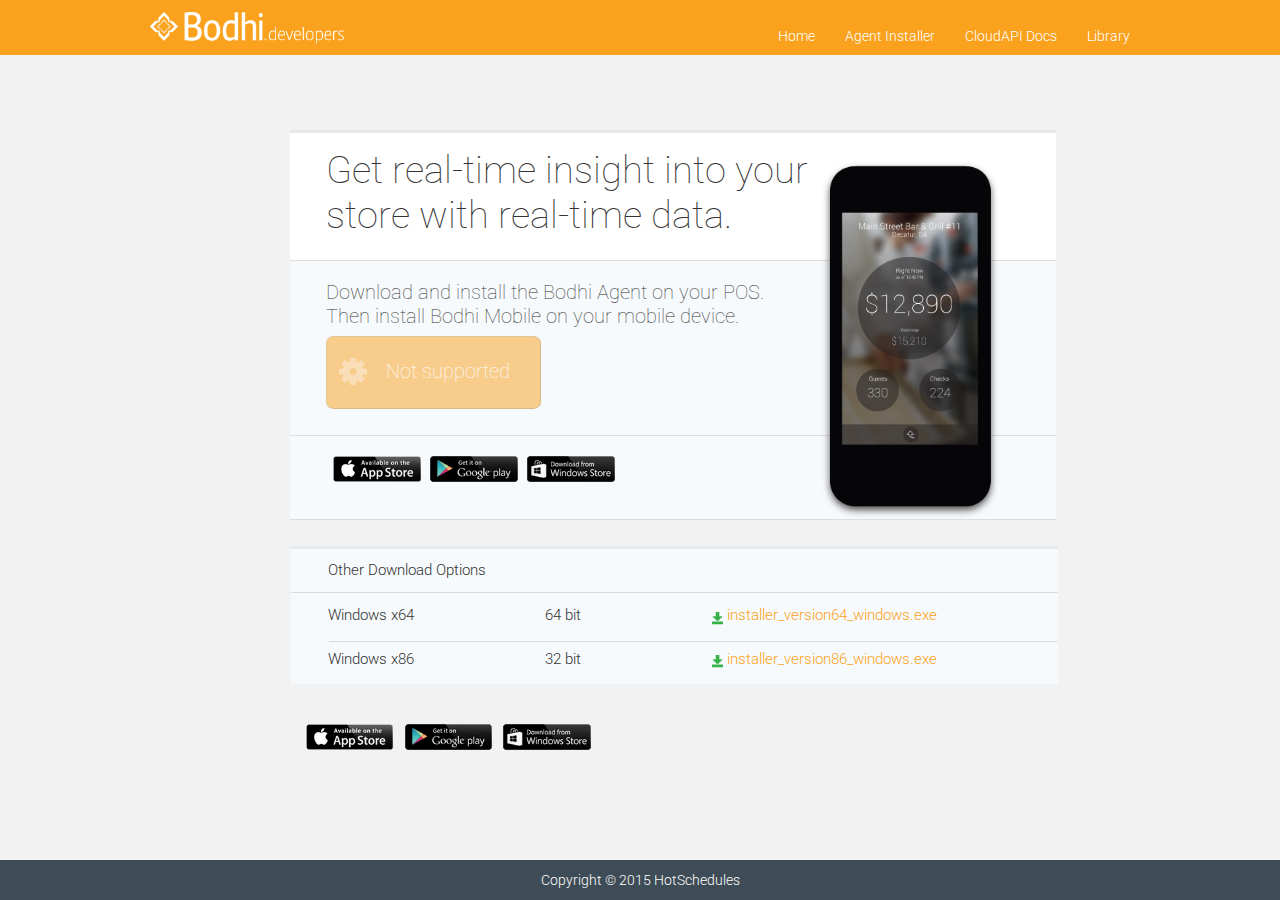
==== download/index.html @ ce805d64 "fix(css): Download page fixes" ====
<!DOCTYPE html>
<html>
<head>
    <link rel="stylesheet" type="text/css" href="../css/bootstrap.css">
    <link rel="stylesheet" type="text/css" href="../css/styles-download.css">
    <link rel="stylesheet" type="text/css" href="../css/styles.css">
    <link rel="stylesheet" type="text/css" href="https://fonts.googleapis.com/css?family=Roboto:400,300,100">


    <script type="text/javascript" src="https://cdnjs.cloudflare.com/ajax/libs/jquery/2.1.3/jquery.js"></script>
    <script src="../js/bootstrap.js" type="js/javascript"></script>
    <script type="text/javascript" src="../js/app.js"></script>
</head>
<body>
    <!-- Navigation -->
    <nav class="navbar navbar-bodhi navbar-fixed-top">
        <div class="container-fluid">
            <div class="navbar-header">
                <a class="navbar-brand" href="#">
                    <img alt="Logo" src="../assets/bodhi-developers-light.png">
                </a>
            </div>

            <!-- Collect the nav links, forms, and other content for toggling -->
            <div class="collapse navbar-collapse">
                <ul class="nav navbar-nav navbar-right">
                    <li>
                        <a href="https://redbookconnect.github.io">Home</a>
                    </li>
                    <li>
                        <a href="https://redbookconnect.github.io/download">Agent Installer</a>
                    </li>
                    <li>
                        <a href="https://api.bodhi.space/api-docs">CloudAPI Docs</a>
                    </li>
                    <li>
                        <a href="http://redbookconnect.github.io/slate">Library</a>
                    </li>
                </ul>
            </div>
            <!-- /.navbar-collapse -->
        </div>
        <!-- /.container-fluid -->
    </nav>
    <!-- End Navigation -->

<div class="container">
    <div class='row'>
        <div class="content first">
            <div class="content_header">
                <p>Get real-time insight into your <br> store with real-time data.</p>
            </div>

            <img class="iphone" src="../assets/iphone.png">

            <div class="install">
                <div class="note">
                    Download and install the Bodhi Agent on your POS.
                    <br>
                    Then install Bodhi Mobile on your mobile device.
                </div>

                <button class="download">
                    <img src="../assets/icon_gear.png">

                    <div class="largeNote">
                        Download Agent
                        <div class="smallNote"></div>
                    </div>
                </button>
            </div>
        </div>
    </div>
    <div class='row'>
        <div class="content after">
            <div class="content_header">
                Thanks for downloading the Bodhi Agent!
            </div>


            <div class="install">
                <div class="note">
                    Make sure to download and install Bodhi Mobile on your device.
                </div>
            </div>

            <div class="stores"><br/><br/>
                <a href='https://itunes.apple.com/us/app/rbc-one/id915613859?ls=1&mt=8'><img src="../assets/btn_itunes.png"></a>
                <a href="https://play.google.com/store/apps/details?id=com.rbcplatform.mobile.android.rbcone"><img src="../assets/btn_play.png"></a>
                <a href="http://www.windowsphone.com/en-us/store/app/rbc-one/8d75fe28-0b92-427d-b6d8-ac238b23ce43"><img src="../assets/btn_windows.png"></a>
            </div>
        </div>
    </div>


    <div class="options row">
        <div class="other"><span class="opts">Other Download Options</span></div>

        <table class="options_list">
            <tr>
                <td>Windows x64</td>
                <td>64 bit</td>
                <td class="last">
                    <img src="../assets/icon_download.png" class="arrow">
                    <a class="link" href="http://rbcplatform.artifactoryonline.com/rbcplatform/simple/hotlinik-release/BodhiAgentSetup-x64.exe">installer_version64_windows.exe</a>
                </td>
            </tr>
            <div class="tableRule"></div>
            <tr class="lastRow">
                <td>Windows x86</td>
                <td>32 bit</td>
                <td class="last">
                    <img src="../assets/icon_download.png" class="arrow">
                    <a class="link" href="http://rbcplatform.artifactoryonline.com/rbcplatform/simple/hotlinik-release/BodhiAgentSetup-x86.exe">installer_version86_windows.exe</a>
                </td>
            </tr>
        </table>

        <div class="stores">
            <a href='https://itunes.apple.com/us/app/rbc-one/id915613859?ls=1&mt=8'><img src="../assets/btn_itunes.png"></a>
            <a href="https://play.google.com/store/apps/details?id=com.rbcplatform.mobile.android.rbcone"><img src="../assets/btn_play.png"></a>
            <a href="http://www.windowsphone.com/en-us/store/app/rbc-one/8d75fe28-0b92-427d-b6d8-ac238b23ce43"><img src="../assets/btn_windows.png"></a>
            <br/><br/><br/>

        </div>

    </div>


</div>
    <div id="footer">
        <div class="footer">
            <span>Copyright &#169 2015 HotSchedules</span>
        </div>
    </div>

</body>
</html>
---- css/styles-download.css ----
/* DM's stylesheet
*  For Download page
*
*/
html, body {
	font-family: Roboto, sans-serif;
	font-weight: 300;
	background-color: #F2F2F3;
	max-width: 1024px;
	max-height: 768px;
	margin: 0 auto;
}

.container {
	-ms-zoom: 0.73;
	zoom: 0.73;
	width: 1100px;
	position: relative; }

.navbar-bodhi {
    height: 55px;
    background-color: #FAA21D;
}

.navbar-bodhi .navbar-brand {
    padding-top: 12px;
}

.navbar-bodhi .navbar-brand img {
    height: 32px;
}

.navbar-bodhi .navbar-nav>li>a {
    padding-top: 15px;
    padding-bottom: 15px;
    color: white;
    font-size: 14px;
}

.navbar-bodhi .nav>li>a {
    padding-top: 26px;
    padding-bottom: 4px;
}

.navbar-bodhi .nav>li>a:focus, .navbar-bodhi .nav>li>a:hover {
    background-color: #FAA21D;
}

.header {
	/*width: 100%;*/
	height: 75px;
	background-color: #FAA21D; }

	.header img {
		float: left;
		margin-top: 15px;
		margin-left: 50px;
	} 

	.header .support {
		float: right;
		color: white;
		font-size: 21px;
		margin-right: 50px;
		margin-top: 25px;
	}

.content {
	position: relative;
	margin-top: 60px;
	margin-left: 25px;
	z-index: 1;
	width: 1050px;
	background-color: #F7FAFC;
	border-bottom: 1px solid rgb(221, 221, 223); }

	.content .content_header {
		font-size: 52px;
		font-weight: 100;
		line-height: 62px;
		padding: 20px 0px;
		background-color: white;	
		border-top: 5px solid #E6E9EB; 
		border-bottom: 1px solid rgb(221, 221, 223); 
	}

	.content_header p {
		margin-left: 50px;
	}

	.content .iphone {
		position: absolute;
		left: 725px;
		top: 40px;
	}

	.content .install {
		margin: 25px 50px;
	}

	.content .note {
		font-size: 28px;
		line-height: 34px;
		font-weight: 100;
	}

	.content .download {
		height: 100px;
		width: 295px;
		margin-top: 10px;
		margin-bottom: 10px;
		border-radius: 10px;
		background-color: #FAA21D;
	}

	.content .install img {
		position: relative;
		top: -2px;
		left: 10px;
		float: left;
		height: 38px;
	}

	.content .largeNote {
		font-size: 28px;
		font-weight: 100;
		color: white;
		line-height: 34px;
	}

	.content .smallNote {
		font-size: 18px;
		margin-right: 12px;
	}

.after {
	position: absolute;
	text-align: center;
	top: 135px;
	z-index: 0; }

	.after .content_header {
		/*height: 100px;*/
		padding-top: 50px;
	}

	.after .stores {
		top: 0;
		left: 0;
		margin: 50px;
	}

.options {
	position: relative;
	margin-bottom: 95px;
	width: 1050px;
	margin-left: 12px;
	top: 150px;
	font-size: 21px;
	line-height: 60px;
	height: 190px;
	border-top: 5px solid #E6E9EB; 
	background-color: #F7FAFC; }

	.options-list {
		line-height: 60px;
	}
	.options .other {
		border-bottom: 1px solid rgb(221, 221, 223);
	}

	.options .opts {
		line-height: 60px;
		margin-left: 50px;

	}

	table, td {
		margin-left: 50px;
		margin-top: -60px;
	}

	td {
		padding-right: 180px;
	}

	.options .last {
		padding-right: 0px;
	}

	.options .arrow {
		position: relative;
		top: 2.5px;
	}

	.options a {
		color: #FAA21D;
	}

	.tableRule {
		position: relative;
		top: 65px;
		width: 95%;
		float: right;
		border-bottom: 1px solid rgb(221, 221, 223);
	}

.stores {
	text-align: center;
	position: relative;
	top: 45px; }

.footer {
    height: 40px;
    background-color: #3e4c57 !important;
    position: fixed;
    bottom: 0;
    z-index: 100000;
    left: 0;
    right: 0;
    color: white;
    font-size: 14px;
    padding-top: 10px;
    text-align: center;
}
---- css/styles.css ----
/* Alexey's stylesheet
*  For Main page
*
*/
html, body {
	font-family: Roboto, sans-serif;
	font-weight: 300;
	background-color: #f2f2f3;
	max-width: 1024px;
	max-height: 768px;
	margin: 0 auto;
}

body {
    padding-top: 50px;
    padding-bottom: 40px;
}

.navbar-bodhi {
	height: 55px;
	background-color: #FAA21D;
}

.navbar-bodhi .navbar-brand {
	padding-top: 12px; 
}

.navbar-bodhi .navbar-brand img {
	height: 32px;
}

.navbar-bodhi .navbar-nav>li>a {
    padding-top: 15px;
    padding-bottom: 15px;
    color: white;
    font-size: 14px;
}

.navbar-bodhi .nav>li>a {
	padding-top: 26px;
	padding-bottom: 4px;
}

.navbar-bodhi .nav>li>a:focus, .navbar-bodhi .nav>li>a:hover {
    background-color: #FAA21D;
}

.footer {
	height: 40px;
	background-color: #3e4c57 !important;
    position: fixed;
    bottom: 0;
    z-index: 100000;
    left: 0;
    right: 0;
    color: white;
    font-size: 14px;
    padding-top: 10px;
    text-align: center;
}

.footer .footerContent {
    text-align: center;
    margin: auto;
    width: 70%
}

.container {
	margin-top: 50px;
	padding: 0px;
	padding-bottom: 50px;
}

.container .content {
	background-color: #F7FAFC;
}

.container .content .header {
	font-size: 52px;
	line-height: 62px;
	padding: 10px 0px;
	background-color: white;	
	border-top: 5px solid #e6e9eb; 
	text-align: center;
	color: #676A6C;
}

.container .content .header h1 {
	font-size: 42px;
	font-weight: 200;
	margin-top: 10px;
	margin-bottom: 5px;
}

.container .content .header h2 {
	font-weight: 200;
	margin-top: 0px;
}

.container .content .info .item {
	padding: 10px;
}


.info .item .logo {
float: left;
width: 120px;
margin-right: 20px;
text-align: right;
 height: 135px; 
}

.info .item .logo>img {
	margin-top: -20px;
}

.info>.row {
	margin-left: 0px;
	margin-right: 0px;
}

.info>.row {
	border-bottom: 1px solid rgb(221, 221, 223);
}

.info>.row>div {
	border-bottom: 1px solid rgb(221, 221, 223);
}

.info>.row:first-child {
	border-bottom-width: 0px;
}

.info .item {
	text-decoration: none;
	font-weight: 200;
}

.info .item div h1 {
	color: #FAA21D;
	font-size: 26px;
	font-weight: 200;
	margin-bottom: 20px;
	margin-top: 40px;
}

.info .item div p {
	font-size: 20px;
	color: #676A6C;
	margin-bottom: 30px;
}

.info .item a:focus, .info .item a:hover {
	text-decoration: none;
}

.stores {
	float: left;
	margin-bottom: 20px;
}

.stores a {
	margin-left: 10px;
}

.stores a:first-child {
	margin-left: 20px;
}

.stores a:last-child {
	margin-right: 20px;
}

.stores a img {
	width: 120px;
}

.info>.row>div {
		min-height: 220px;
	}

@media (min-width:992px) {
	.navbar-bodhi .container-fluid, .container {
		width: 980px;
	}

	.navbar-bodhi .container-fluid {
		padding: 0px;
	}

	.info>.row {
		border-bottom-width: 0px;
	}

	.info>.row>div {
		min-height: 250px;
	}

	.info>.row>div {
		border-bottom-width: 0px;
	}

	.info>.row:first-child {
		border-bottom: 1px solid rgb(221, 221, 223);
	}

	.info>.row .col-md-6:last-child {
		border-left: 1px solid rgb(221, 221, 223);	
	}
}
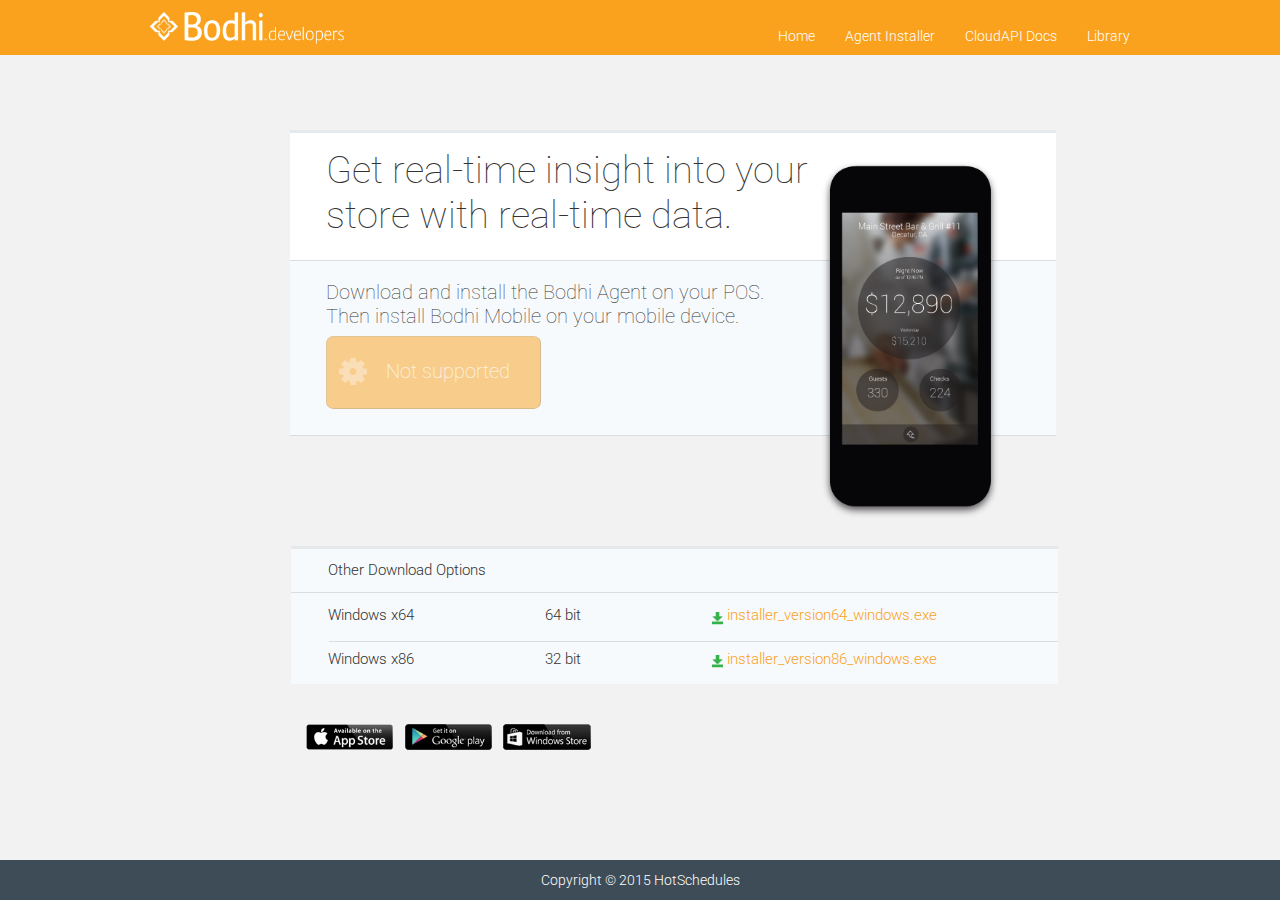
==== commit 0b00f63d: "fix(content): remove duplicate links" ====
--- a/download/index.html
+++ b/download/index.html
@@ -16,7 +16,7 @@
     <nav class="navbar navbar-bodhi navbar-fixed-top">
         <div class="container-fluid">
             <div class="navbar-header">
-                <a class="navbar-brand" href="#">
+                <a class="navbar-brand" href="https://redbookconnect.github.io">
                     <img alt="Logo" src="../assets/bodhi-developers-light.png">
                 </a>
             </div>
@@ -31,7 +31,7 @@
                         <a href="https://redbookconnect.github.io/download">Agent Installer</a>
                     </li>
                     <li>
-                        <a href="https://api.bodhi.space/api-docs">CloudAPI Docs</a>
+                        <a href="https://api.bodhi.space/apidocs/index.html">CloudAPI Docs</a>
                     </li>
                     <li>
                         <a href="http://redbookconnect.github.io/slate">Library</a>
@@ -83,12 +83,6 @@
                     Make sure to download and install Bodhi Mobile on your device.
                 </div>
             </div>
-
-            <div class="stores"><br/><br/>
-                <a href='https://itunes.apple.com/us/app/rbc-one/id915613859?ls=1&mt=8'><img src="../assets/btn_itunes.png"></a>
-                <a href="https://play.google.com/store/apps/details?id=com.rbcplatform.mobile.android.rbcone"><img src="../assets/btn_play.png"></a>
-                <a href="http://www.windowsphone.com/en-us/store/app/rbc-one/8d75fe28-0b92-427d-b6d8-ac238b23ce43"><img src="../assets/btn_windows.png"></a>
-            </div>
         </div>
     </div>
 
@@ -121,7 +115,6 @@
             <a href="https://play.google.com/store/apps/details?id=com.rbcplatform.mobile.android.rbcone"><img src="../assets/btn_play.png"></a>
             <a href="http://www.windowsphone.com/en-us/store/app/rbc-one/8d75fe28-0b92-427d-b6d8-ac238b23ce43"><img src="../assets/btn_windows.png"></a>
             <br/><br/><br/>
-
         </div>
 
     </div>
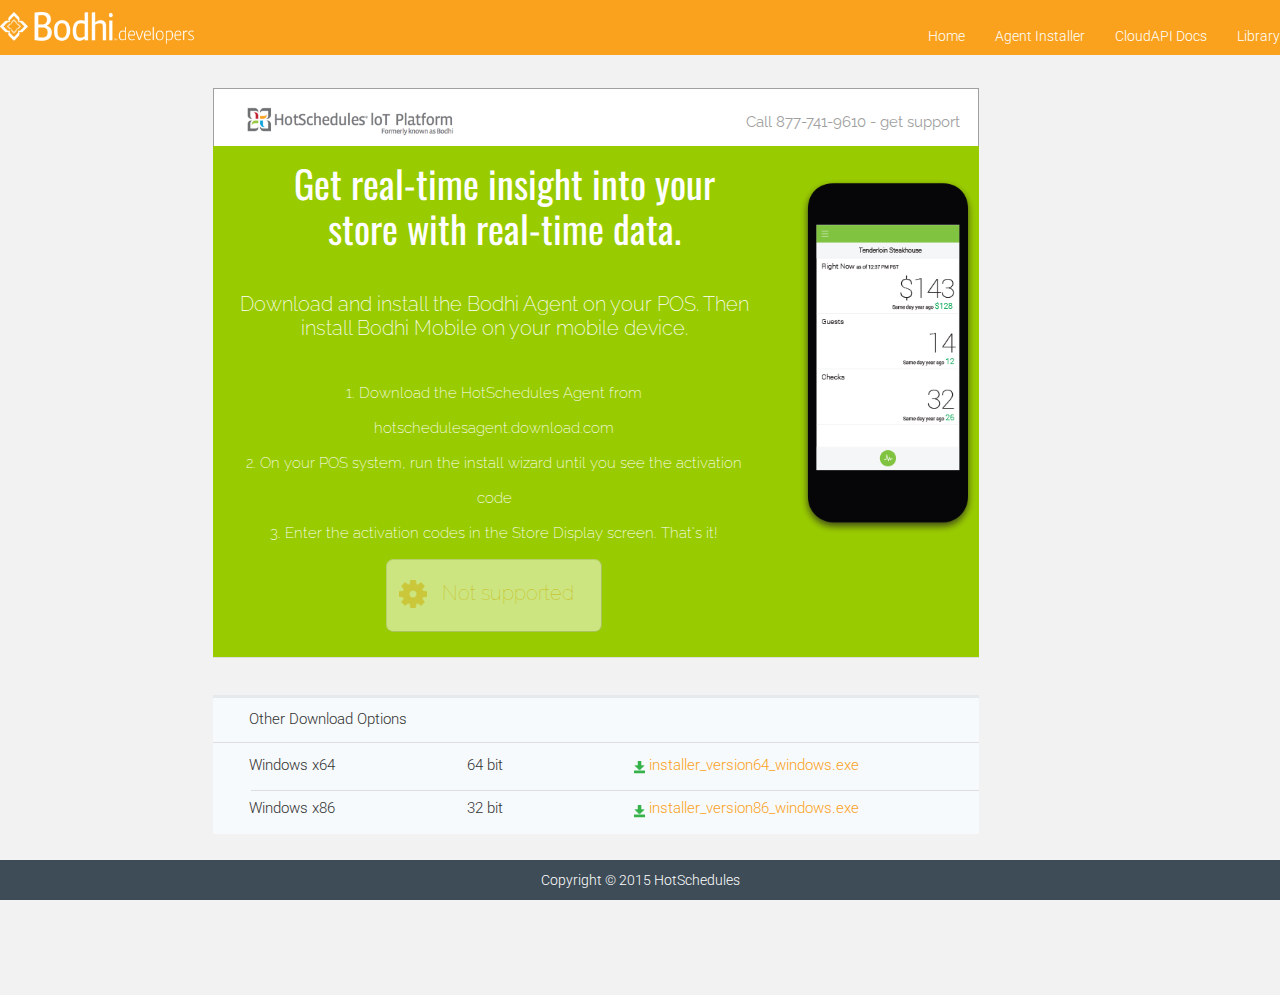
==== commit ab360a15: "redesign" ====
--- a/download/index.html
+++ b/download/index.html
@@ -1,11 +1,13 @@
 <!DOCTYPE html>
 <html>
 <head>
+    <meta name="viewport" content="width=device-width, initial-scale=1.0">
     <link rel="stylesheet" type="text/css" href="../css/bootstrap.css">
     <link rel="stylesheet" type="text/css" href="../css/styles-download.css">
     <link rel="stylesheet" type="text/css" href="../css/styles.css">
     <link rel="stylesheet" type="text/css" href="https://fonts.googleapis.com/css?family=Roboto:400,300,100">
-
+    <link rel="stylesheet" type="text/css" href="https://fonts.googleapis.com/css?family=Oswald:400,300,100">
+    <link rel="stylesheet" type="text/css" href="https://fonts.googleapis.com/css?family=Raleway:400,300,100">
 
     <script type="text/javascript" src="https://cdnjs.cloudflare.com/ajax/libs/jquery/2.1.3/jquery.js"></script>
     <script src="../js/bootstrap.js" type="js/javascript"></script>
@@ -45,6 +47,10 @@
     <!-- End Navigation -->
 
 <div class="container">
+    <div class="head-hotschedules row">
+        <img style="padding-left: 20px;" alt="Logo" src="../assets/icon-hsc.png" height="40px">
+        <span class="pull-right phone">Call 877-741-9610 - get support</span>
+    </div>
     <div class='row'>
         <div class="content first">
             <div class="content_header">
@@ -56,8 +62,16 @@
             <div class="install">
                 <div class="note">
                     Download and install the Bodhi Agent on your POS.
-                    <br>
                     Then install Bodhi Mobile on your mobile device.
+                </div>
+
+                <div class="note-medium">
+                    </br>
+                    1. Download the HotSchedules Agent from hotschedulesagent.download.com 
+                    </br>
+                    2. On your POS system, run the install wizard until you see the activation code
+                    </br>
+                    3. Enter the activation codes in the Store Display screen. That's it!
                 </div>
 
                 <button class="download">
@@ -73,14 +87,14 @@
     </div>
     <div class='row'>
         <div class="content after">
-            <div class="content_header">
-                Thanks for downloading the Bodhi Agent!
+            <div class="content_header right-margin-0">
+                THANKS FOR DOWNLOADING THE HOTSCHEDULES AGENT
             </div>
 
 
             <div class="install">
-                <div class="note">
-                    Make sure to download and install Bodhi Mobile on your device.
+                <div class="right-margin-0 note">
+                    Make sure to download and install HotSchedules Mobile on your device
                 </div>
             </div>
         </div>
@@ -111,8 +125,8 @@
         </table>
 
         <div class="stores">
-            <a href='https://itunes.apple.com/us/app/rbc-one/id915613859?ls=1&mt=8'><img src="../assets/btn_itunes.png"></a>
-            <a href="https://play.google.com/store/apps/details?id=com.rbcplatform.mobile.android.rbcone"><img src="../assets/btn_play.png"></a>
+            <a href='https://itunes.apple.com/us/app/bodhi-mobile/id967184526?mt=8'><img src="../assets/btn_itunes.png"></a>
+            <a href="https://market.android.com/details?id=com.bodhi.mobile.android"><img src="../assets/btn_play.png"></a>
             <a href="http://www.windowsphone.com/en-us/store/app/rbc-one/8d75fe28-0b92-427d-b6d8-ac238b23ce43"><img src="../assets/btn_windows.png"></a>
             <br/><br/><br/>
         </div>
--- a/css/styles-download.css
+++ b/css/styles-download.css
@@ -6,16 +6,19 @@
 	font-family: Roboto, sans-serif;
 	font-weight: 300;
 	background-color: #F2F2F3;
-	max-width: 1024px;
-	max-height: 768px;
 	margin: 0 auto;
 }
 
 .container {
 	-ms-zoom: 0.73;
 	zoom: 0.73;
-	width: 1100px;
-	position: relative; }
+	position: relative;
+}
+
+.container .row{
+	margin-left: 0px;
+	margin-right: 0px;
+}
 
 .navbar-bodhi {
     height: 55px;
@@ -67,21 +70,19 @@
 
 .content {
 	position: relative;
-	margin-top: 60px;
-	margin-left: 25px;
 	z-index: 1;
 	width: 1050px;
-	background-color: #F7FAFC;
 	border-bottom: 1px solid rgb(221, 221, 223); }
 
 	.content .content_header {
+		font-family: Oswald;
 		font-size: 52px;
-		font-weight: 100;
+		font-weight: 400;
+		color: white;
 		line-height: 62px;
 		padding: 20px 0px;
-		background-color: white;	
-		border-top: 5px solid #E6E9EB; 
-		border-bottom: 1px solid rgb(221, 221, 223); 
+		margin-right: 300px;
+		text-align: center;
 	}
 
 	.content_header p {
@@ -90,18 +91,33 @@
 
 	.content .iphone {
 		position: absolute;
-		left: 725px;
+		left: 800px;
 		top: 40px;
 	}
 
 	.content .install {
-		margin: 25px 50px;
+		margin: 25px 25px;
+		text-align: center;
 	}
 
 	.content .note {
+		font-family: Raleway;
 		font-size: 28px;
 		line-height: 34px;
-		font-weight: 100;
+		margin-right: 280px;
+		color: white;
+		font-weight: 200;
+		text-align: center;
+	}
+
+	.content .note-medium {
+		font-family: Raleway;
+		font-size: 21px;
+		line-height: 48px;
+		margin-right: 280px;
+		color: white;
+		font-weight: 200;
+		text-align: center;
 	}
 
 	.content .download {
@@ -110,7 +126,8 @@
 		margin-top: 10px;
 		margin-bottom: 10px;
 		border-radius: 10px;
-		background-color: #FAA21D;
+		background-color: white;
+		margin-right: 280px;
 	}
 
 	.content .install img {
@@ -119,24 +136,28 @@
 		left: 10px;
 		float: left;
 		height: 38px;
+		text-align: center;
 	}
 
 	.content .largeNote {
+		font-family: Raleway;
 		font-size: 28px;
 		font-weight: 100;
-		color: white;
+		color: #FAA21D;
 		line-height: 34px;
 	}
 
 	.content .smallNote {
+		font-family: Raleway;
 		font-size: 18px;
 		margin-right: 12px;
+		color: #FAA21D;
 	}
 
 .after {
 	position: absolute;
 	text-align: center;
-	top: 135px;
+	top: 84px;
 	z-index: 0; }
 
 	.after .content_header {
@@ -155,7 +176,7 @@
 	margin-bottom: 95px;
 	width: 1050px;
 	margin-left: 12px;
-	top: 150px;
+	top: 50px;
 	font-size: 21px;
 	line-height: 60px;
 	height: 190px;
@@ -209,6 +230,30 @@
 	text-align: center;
 	position: relative;
 	top: 45px; }
+
+.right-margin-0{
+	margin-right: 0px !important;
+}
+
+.head-hotschedules {
+	height: 80px;
+	padding: 25px;
+	margin-top: 2px;
+	background-color: white;
+	border-left: 1px solid #c0c0c0; 
+	border-top: 1px solid #c0c0c0; 
+	border-right: 1px solid #c0c0c0; 
+	border-width: 1px;
+	width: 1050px;
+}
+
+.head-hotschedules .phone{
+	margin-top: 6px;
+	color: #a0a0a0;
+	font-family: Raleway;
+	font-size: 21px;
+	font-weight: 400;
+}
 
 .footer {
     height: 40px;
--- a/css/styles.css
+++ b/css/styles.css
@@ -39,6 +39,15 @@
 .navbar-bodhi .nav>li>a {
 	padding-top: 26px;
 	padding-bottom: 4px;
+}
+
+.head-hotschedules {
+	height: 80px;
+	padding: 25px;
+	margin-top: 2px;
+	border-color: #a0a0a0;
+	border-width: 1px;
+	background-color: white;
 }
 
 .navbar-bodhi .nav>li>a:focus, .navbar-bodhi .nav>li>a:hover {
@@ -72,7 +81,7 @@
 }
 
 .container .content {
-	background-color: #F7FAFC;
+	background-color: #99cc00;
 }
 
 .container .content .header {
@@ -155,7 +164,7 @@
 }
 
 .stores {
-	float: left;
+	float: center;
 	margin-bottom: 20px;
 }
 
@@ -181,7 +190,7 @@
 
 @media (min-width:992px) {
 	.navbar-bodhi .container-fluid, .container {
-		width: 980px;
+
 	}
 
 	.navbar-bodhi .container-fluid {
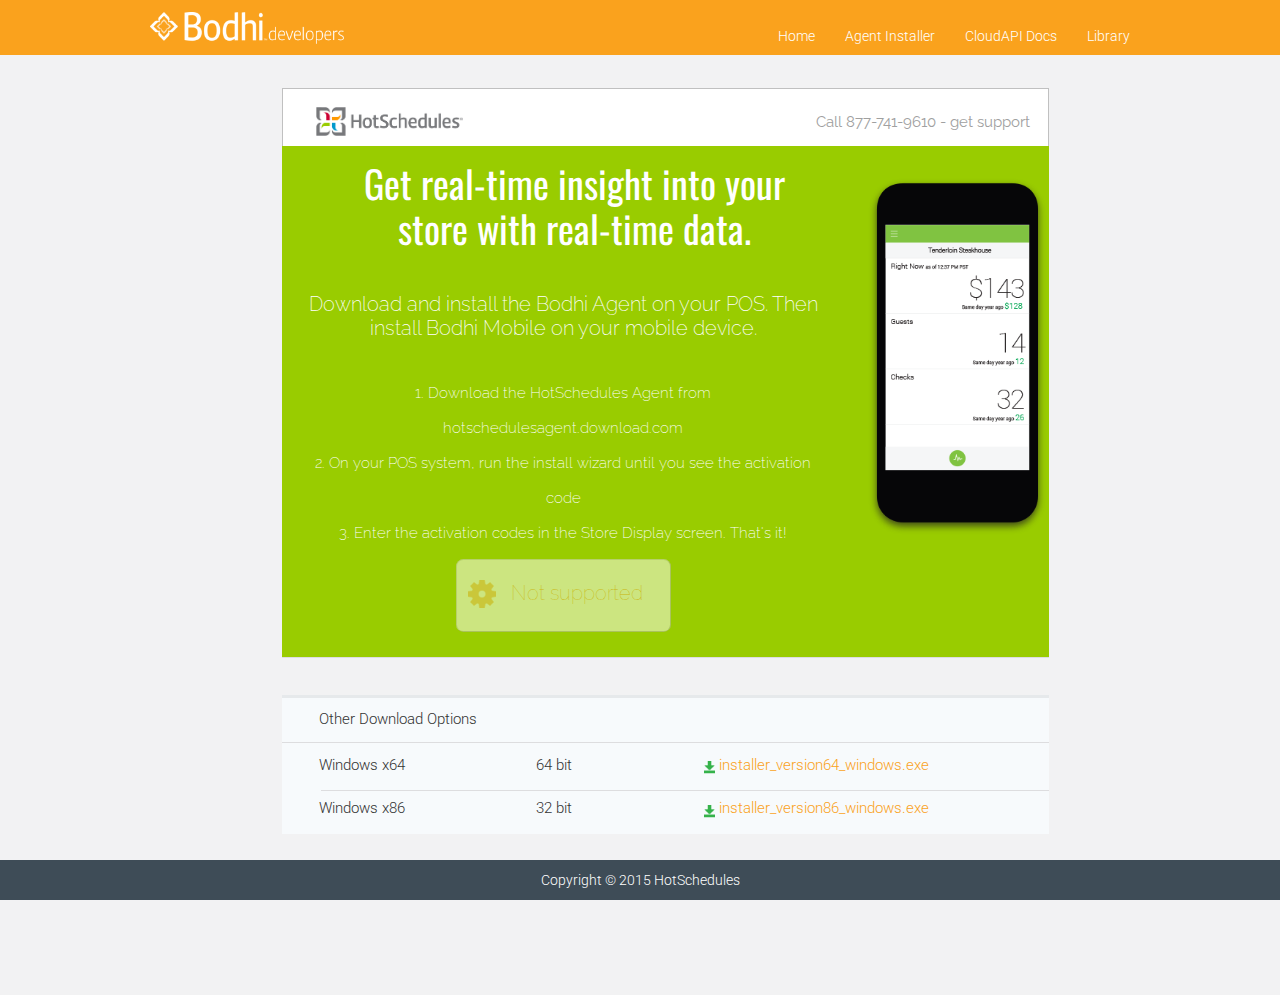
==== commit 019ac32e: "css bugs fixed (BD-4355 )" ====
--- a/download/index.html
+++ b/download/index.html
@@ -52,7 +52,7 @@
         <span class="pull-right phone">Call 877-741-9610 - get support</span>
     </div>
     <div class='row'>
-        <div class="content first">
+        <div class="content first green">
             <div class="content_header">
                 <p>Get real-time insight into your <br> store with real-time data.</p>
             </div>
--- a/css/styles-download.css
+++ b/css/styles-download.css
@@ -83,6 +83,10 @@
 		padding: 20px 0px;
 		margin-right: 300px;
 		text-align: center;
+	}
+
+	.green{
+		background-color: #99cc00 !important;
 	}
 
 	.content_header p {
--- a/css/styles.css
+++ b/css/styles.css
@@ -39,15 +39,6 @@
 .navbar-bodhi .nav>li>a {
 	padding-top: 26px;
 	padding-bottom: 4px;
-}
-
-.head-hotschedules {
-	height: 80px;
-	padding: 25px;
-	margin-top: 2px;
-	border-color: #a0a0a0;
-	border-width: 1px;
-	background-color: white;
 }
 
 .navbar-bodhi .nav>li>a:focus, .navbar-bodhi .nav>li>a:hover {
@@ -81,7 +72,7 @@
 }
 
 .container .content {
-	background-color: #99cc00;
+	background-color: #F7FAFC;
 }
 
 .container .content .header {
@@ -190,7 +181,7 @@
 
 @media (min-width:992px) {
 	.navbar-bodhi .container-fluid, .container {
-
+		width: 980px;
 	}
 
 	.navbar-bodhi .container-fluid {
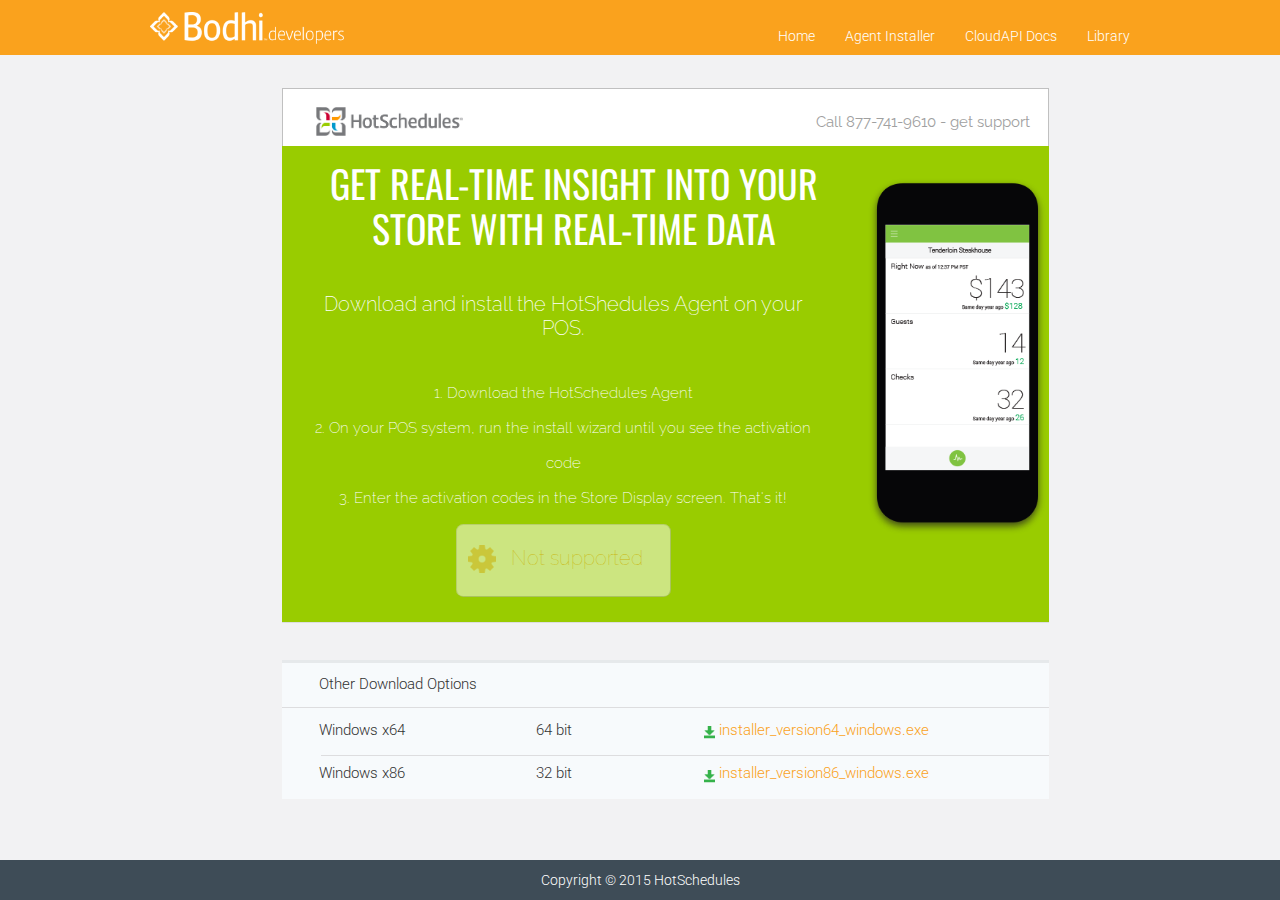
==== commit 74eb03bb: "Update index.html" ====
--- a/download/index.html
+++ b/download/index.html
@@ -54,20 +54,19 @@
     <div class='row'>
         <div class="content first green">
             <div class="content_header">
-                <p>Get real-time insight into your <br> store with real-time data.</p>
+                <p>GET REAL-TIME INSIGHT INTO YOUR <br> STORE WITH REAL-TIME DATA</p>
             </div>
 
             <img class="iphone" src="../assets/iphone.png">
 
             <div class="install">
                 <div class="note">
-                    Download and install the Bodhi Agent on your POS.
-                    Then install Bodhi Mobile on your mobile device.
+                    Download and install the HotShedules Agent on your POS.
                 </div>
 
                 <div class="note-medium">
                     </br>
-                    1. Download the HotSchedules Agent from hotschedulesagent.download.com 
+                    1. Download the HotSchedules Agent
                     </br>
                     2. On your POS system, run the install wizard until you see the activation code
                     </br>
@@ -124,13 +123,13 @@
             </tr>
         </table>
 
-        <div class="stores">
+  <!-- /.navbar-collapse       <div class="stores">
             <a href='https://itunes.apple.com/us/app/bodhi-mobile/id967184526?mt=8'><img src="../assets/btn_itunes.png"></a>
             <a href="https://market.android.com/details?id=com.bodhi.mobile.android"><img src="../assets/btn_play.png"></a>
             <a href="http://www.windowsphone.com/en-us/store/app/rbc-one/8d75fe28-0b92-427d-b6d8-ac238b23ce43"><img src="../assets/btn_windows.png"></a>
             <br/><br/><br/>
         </div>
-
+--> 
     </div>
 
 
@@ -142,4 +141,4 @@
     </div>
 
 </body>
-</html>+</html>
